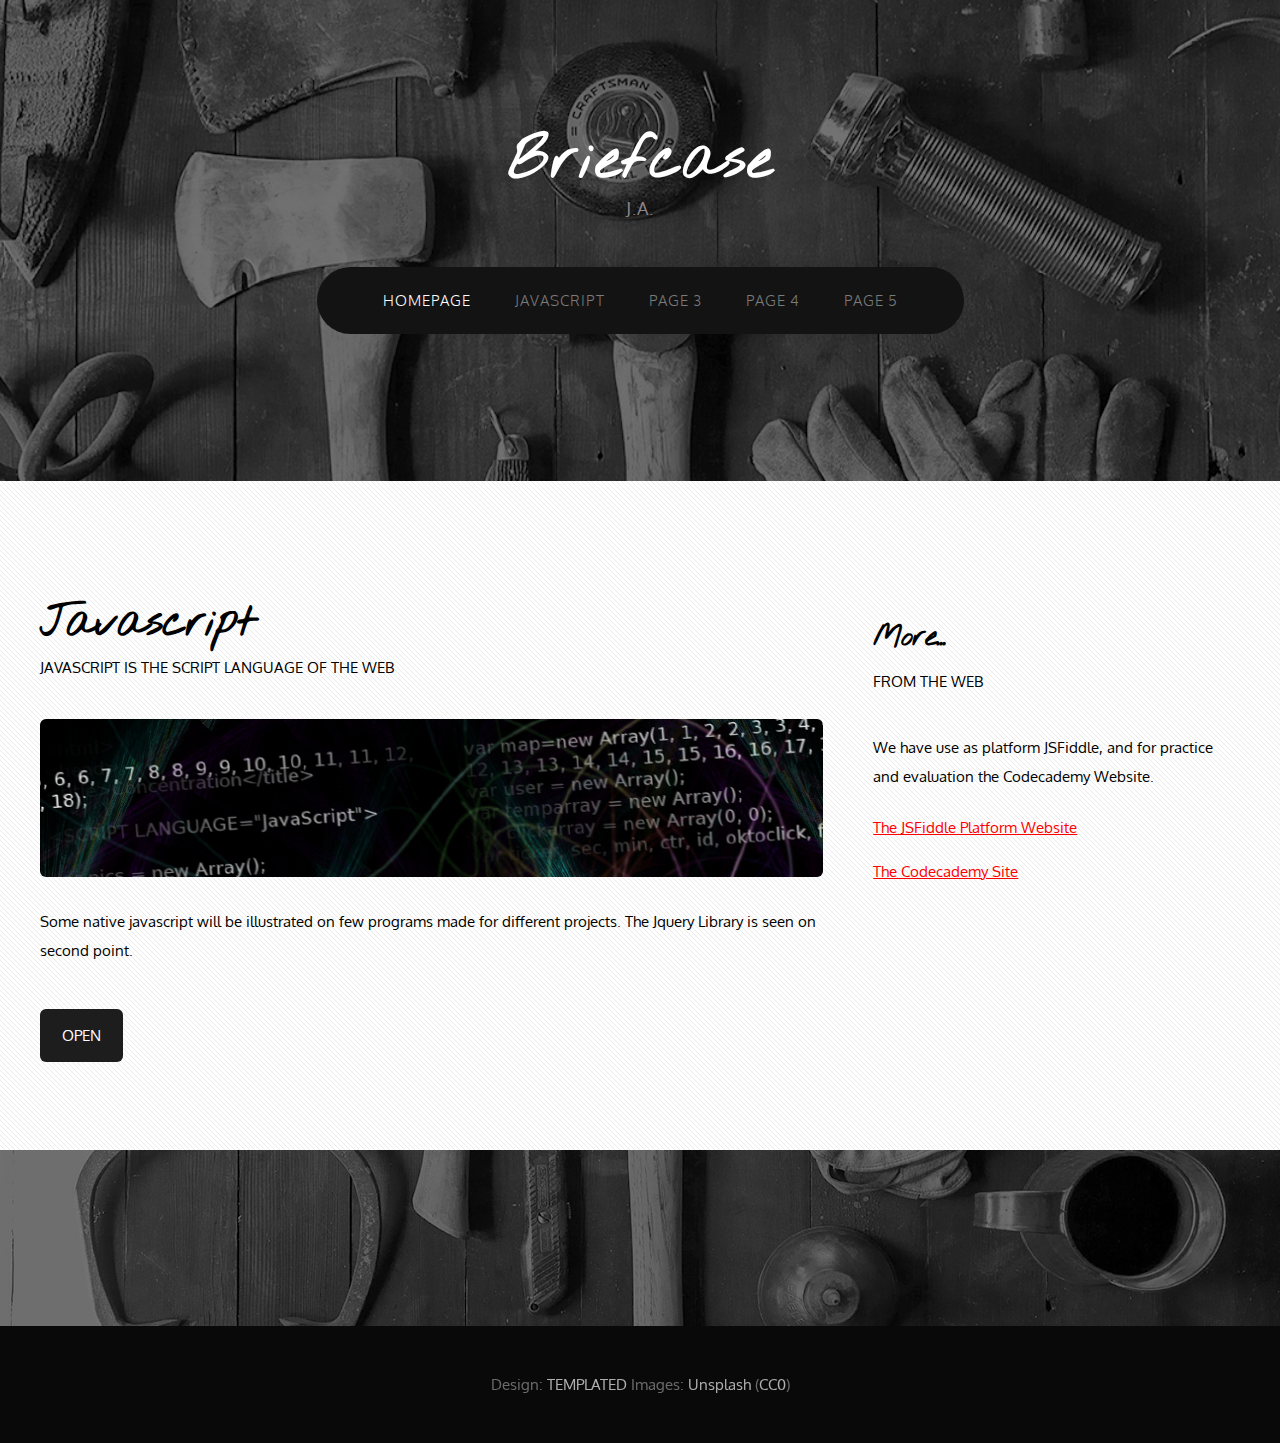
==== index.html @ 6c8d341e "Initial Commit" ====
<!DOCTYPE HTML>
<!--
	Monochromed by TEMPLATED
    templated.co @templatedco
    Released for free under the Creative Commons Attribution 3.0 license (templated.co/license)
-->
<html>
	<head>
		<title>Monochromed by TEMPLATED</title>
		<meta http-equiv="content-type" content="text/html; charset=utf-8" />
		<meta name="description" content="" />
		<meta name="keywords" content="" />
		<link href='http://fonts.googleapis.com/css?family=Oxygen:400,300,700' rel='stylesheet' type='text/css'>
        <link href='http://fonts.googleapis.com/css?family=Nothing+You+Could+Do' rel='stylesheet' type='text/css'>
		<!--[if lte IE 8]><script src="js/html5shiv.js"></script><![endif]-->
        <script src="http://ajax.googleapis.com/ajax/libs/jquery/1.11.0/jquery.min.js"></script>
		<script src="js/skel.min.js"></script>
		<script src="js/skel-panels.min.js"></script>
		<script src="js/initt.js"></script>
		<noscript>
			<link rel="stylesheet" href="css/skel-noscript.css" />
			<link rel="stylesheet" href="css/style.css" />
		</noscript>
		<!--[if lte IE 8]><link rel="stylesheet" href="css/ie/v8.css" /><![endif]-->
		<!--[if lte IE 9]><link rel="stylesheet" href="css/ie/v9.css" /><![endif]-->
	</head>
	<body class="homepage" onLoad="init()">

	<!-- Header -->
		<div id="header"> 
			<div class="container">
					
				<!-- Logo -->
					<div id="logo">
						<!-- function titreSite(titre,designer) dans le init() du main.js --> 
					</div>
				
				<!-- Nav -->
					<nav id="nav">
						<!-- function menuSite(item1,lien1,item2,lien2,item3,lien3,item4,lien4,item5,lien5) dans le init() du main.js -->
					</nav>

			</div>
		</div>
	<!-- Header -->
			
	<!-- Main -->
		<div id="main">
			<div class="container">
				<header id="titreBanniere">
					<!-- function titreBanniere(titre) dans le init() du main.js -->
				</header>
				<div class="row" id="banniereHorizontale">
					<!-- function banniereHorizontale() dans le init() du main.js -->
				</div>
				<!--<div class="divider">&nbsp;</div>-->
				<div class="row" id="grandeBanniereHorizontale">	
					<!-- function grandeBanniereHorizontale() dans le init() du main.js -->	
				</div>
			
			</div>
		</div>
	<!-- Main -->

	<!-- Footer -->
		<div id="footer">
			<!-- function footer() dans le init() du main.js -->
		</div>
	<!-- Footer -->

	<!-- Copyright -->
		<div id="copyright">
			<div class="container">
				Design: <a href="http://templated.co">TEMPLATED</a> Images: <a href="http://unsplash.com">Unsplash</a> (<a href="http://unsplash.com/cc0">CC0</a>)
			</div>
		</div>

<script type="text/javascript" src="js/main.js"></script>
<script type="text/javascript" src="js/utils.js"></script>
	</body>
</html>
---- css/skel-noscript.css ----
/* Resets (http://meyerweb.com/eric/tools/css/reset/ | v2.0 | 20110126 | License: none (public domain)) */

	html,body,div,span,applet,object,iframe,h1,h2,h3,h4,h5,h6,p,blockquote,pre,a,abbr,acronym,address,big,cite,code,del,dfn,em,img,ins,kbd,q,s,samp,small,strike,strong,sub,sup,tt,var,b,u,i,center,dl,dt,dd,ol,ul,li,fieldset,form,label,legend,table,caption,tbody,tfoot,thead,tr,th,td,article,aside,canvas,details,embed,figure,figcaption,footer,header,hgroup,menu,nav,output,ruby,section,summary,time,mark,audio,video{margin:0;padding:0;border:0;font-size:100%;font:inherit;vertical-align:baseline;}article,aside,details,figcaption,figure,footer,header,hgroup,menu,nav,section{display:block;}body{line-height:1;}ol,ul{list-style:none;}blockquote,q{quotes:none;}blockquote:before,blockquote:after,q:before,q:after{content:'';content:none;}table{border-collapse:collapse;border-spacing:0;}body{-webkit-text-size-adjust:none}

/* Box Model */

	*, *:before, *:after {
		-moz-box-sizing: border-box;
		-webkit-box-sizing: border-box;
		-o-box-sizing: border-box;
		-ms-box-sizing: border-box;
		box-sizing: border-box;
	}

/* Container */

	body {
		min-width: 1200px;
	}

	.container {
		width: 1200px;
		margin-left: auto;
		margin-right: auto;
	}

	/* Modifiers */
	
		.container.small {
			width: 900px;
		}

		.container.big {
			width: 100%;
			max-width: 1500px;
			min-width: 1200px;
		}

/* Grid */

	/* Cells */

		.\31 2u { width: 100% }
		.\31 1u { width: 91.6666666667% }
		.\31 0u { width: 83.3333333333% }
		.\39 u { width: 75% }
		.\38 u { width: 66.6666666667% }
		.\37 u { width: 58.3333333333% }
		.\36 u { width: 50% }
		.\35 u { width: 41.6666666667% }
		.\34 u { width: 33.3333333333% }
		.\33 u { width: 25% }
		.\32 u { width: 16.6666666667% }
		.\31 u { width: 8.3333333333% }
		.\-11u { margin-left: 91.6666666667% }
		.\-10u { margin-left: 83.3333333333% }
		.\-9u { margin-left: 75% }
		.\-8u { margin-left: 66.6666666667% }
		.\-7u { margin-left: 58.3333333333% }
		.\-6u { margin-left: 50% }
		.\-5u { margin-left: 41.6666666667% }
		.\-4u { margin-left: 33.3333333333% }
		.\-3u { margin-left: 25% }
		.\-2u { margin-left: 16.6666666667% }
		.\-1u { margin-left: 8.3333333333% }

		.row > * {
			padding: 50px 0 0 50px;
			float: left;
			-moz-box-sizing: border-box;
			-webkit-box-sizing: border-box;
			-o-box-sizing: border-box;
			-ms-box-sizing: border-box;
			box-sizing: border-box;
		}

		.row + .row > * {
			padding-top: 50px;
		}

		.row {
			margin-left: -50px;
		}

	/* Rows */

		.row:after {
			content: '';
			display: block;
			clear: both;
			height: 0;
		}

		.row:first-child > * {
			padding-top: 0;
		}

		.row > * {
			padding-top: 0;
		}

		/* Modifiers */

			/* Flush */

				.row.flush {
					margin-left: 0;
				}

				.row.flush > * {
					padding: 0 !important;
				}

			/* Quarter */

				.row.quarter > * {
					padding: 12.5px 0 0 12.5px;
				}

				.row.quarter + .row.quarter > * {
					padding-top: 12.5px;
				}

				.row.quarter {
					margin-left: -12.5px;
				}

			/* Half */

				.row.half > * {
					padding: 25px 0 0 25px;
				}

				.row.half + .row.half > * {
					padding-top: 25px;
				}

				.row.half {
					margin-left: -25px;
				}

			/* One and (a) Half */

				.row.oneandhalf > * {
					padding: 75px 0 0 75px;
				}

				.row.oneandhalf + .row.oneandhalf > * {
					padding-top: 75px;
				}

				.row.oneandhalf {
					margin-left: -75px;
				}

			/* Double */

				.row.double > * {
					padding: 100px 0 0 100px;
				}

				.row.double + .row.double > * {
					padding-top: 100px;
				}

				.row.double {
					margin-left: -100px;
				}
---- css/style.css ----
/*
	Monochromed by TEMPLATED
    templated.co @templatedco
    Released for free under the Creative Commons Attribution 3.0 license (templated.co/license)
*/

@charset 'UTF-8';

/*********************************************************************************/
/* Basic                                                                         */
/*********************************************************************************/

	body
	{
		background: #090909;
	}

	body,input,textarea,select
	{
		font-family: 'Oxygen', sans-serif;
		font-size: 13pt;
		line-height: 2em;
	}

	h1,h2,h3,h4,h5,h6
	{
		font-weight: bold;
	}
	
		h1 a, h2 a, h3 a, h4 a, h5 a, h6 a
		{
			color: inherit;
			text-decoration: none;
		}
		
	/* Change this to whatever font weight/color pairing is most suitable */
	strong, b
	{
		font-weight: bold;
		color: #000000;
	}
	
	em, i
	{
		font-style: italic;
	}

	/* Don't forget to set this to something that matches the design */
	a
	{
		color: #ff0000;
	}
	
	a:hover
	{
		text-decoration: none;
	}

	sub
	{
		position: relative;
		top: 0.5em;
		font-size: 0.8em;
	}
	
	sup
	{
		position: relative;
		top: -0.5em;
		font-size: 0.8em;
	}
	
	hr
	{
		border: 0;
		border-top: solid 1px #ddd;
	}
	
	blockquote
	{
		border-left: solid 0.5em #ddd;
		padding: 1em 0 1em 2em;
		font-style: italic;
	}
	
	p, ul, ol, dl, table
	{
		margin-bottom: 1em;
	}

	header
	{
	}
	
		header h2
		{
			letter-spacing: -1px;
			font-weight: 700;
		}
	
		header .byline
		{
			display: block;
			text-transform: uppercase;
		}
		
	footer
	{
	margin-top: 1em;
	
	}

	br.clear
	{
		clear: both;
	}
	
	/* Buttons */
		
		.button
		{
			position: relative;
			display: inline-block;
			margin-top: 2em;
			padding: 0.8em 1.5em;
			background: #1d1d1d;
			border-radius: 6px;
			text-decoration: none;
			text-transform: uppercase;
			font-size: 1em;
			color: #FFF;
			-moz-transition: color 0.35s ease-in-out, background-color 0.35s ease-in-out;
			-webkit-transition: color 0.35s ease-in-out, background-color 0.35s ease-in-out;
			-o-transition: color 0.35s ease-in-out, background-color 0.35s ease-in-out;
			-ms-transition: color 0.35s ease-in-out, background-color 0.35s ease-in-out;
			transition: color 0.35s ease-in-out, background-color 0.35s ease-in-out;
			cursor: pointer;
		}

			.button:hover
			{
				background: #141414;
				color: #FFF !important;
			}
	

	/* Sections/Articles */
	
		section,
		article
		{
			margin-bottom: 3em;
		}
		
		section > :last-child,
		article > :last-child
		{
			margin-bottom: 0;
		}

		section:last-child,
		article:last-child
		{
	margin-bottom: 0;
	margin-top: -7%;
		}

		.row > section,
		.row > article
		{
			margin-bottom: 0;
		}

	/* Images */

		.image
		{
			display: inline-block;
		}
		
			.image img
			{
				display: block;
				width: 100%;
				border-radius: 6px;
			}

			.image.featured
			{
				display: block;
				width: 100%;
				margin: 0 0 2em 0;
			}
			
			.image.full
			{
				display: block;
				width: 100%;
				margin: 0 0 2em 0;
			}
			
			.image.left
			{
				float: left;
				margin: 0 2em 2em 0;
			}
			
			.image.centered
			{
				display: block;
				margin: 0 0 2em 0;
			}

				.image.centered img
				{
					margin: 0 auto;
					width: auto;
				}

	/* Lists */

		ul.default
		{
			list-style: none;
			margin: 0;
			padding: 0;
		}
		
			ul.default li
			{
				padding: 0.50em 0em;
			}	
		
		ul.style1
		{
			font-size: 0.90em;
		}	

			ul.style1 li
			{
				padding: 0.80em 0em;
				line-height: 1.8em;
			}	

			ul.style1 li img
			{
				float: left;
				margin-right: 1.50em;
				border-radius: 6px;
			}
			
			ul.style1 .posted
			{
				display: block;
				margin-top: 1em;
				padding: 0.50em 0em;
			}

/*********************************************************************************/
/* Header                                                                        */
/*********************************************************************************/

	#header
	{
		position: relative;
		background: #ddd url(../images/header_ancien.jpg) no-repeat center ;
		background-size: cover;
	}

	#logo
	{
	}
	
	#nav
	{
	}

		#nav ul
		{
			margin: 0;
		}
	
/*********************************************************************************/
/* Banner                                                                        */
/*********************************************************************************/

	#banner
	{
		position: relative;
		background: #333;
		color: #fff;
	}

/*********************************************************************************/
/* Main                                                                          */
/*********************************************************************************/

	#main
	{
		position: relative;
		background: #fff url(images/overlay.png) repeat;
	}
	
	.divider
	{
		overflow: hidden;
		border-top: 1px solid #dbdbdb;
	}

/*********************************************************************************/
/* Footer                                                                        */
/*********************************************************************************/
	
	#footer
	{
	position: relative;
	background: #121212;
	color: rgba(255,255,255,.4);
	}
	
	#footer header h2
	{
		color: #FFF;
	}
	
/*********************************************************************************/
/* Copyright                                                                     */
/*********************************************************************************/
	
	#copyright
	{
		position: relative;
		padding: 3em 0em;
		text-align: center;
		color: rgba(192, 179, 138, 1);
	}
	
	#copyright .container
	{
	color: rgba(255,255,255,0.40);
	}
	
	#copyright a
	{
	text-decoration: none;
	color: rgba(255,255,255,0.68);
	}
---- css/ie/v8.css ----
/*********************************************************************************/
/* Basic                                                                         */
/*********************************************************************************/

	.button
	{
		/*
		
		For elements that use border-radius, add the following:
		
			-ms-behavior: url('css/ie/PIE.htc');

		Note that PIE.htc requires its elements to be relative or absolute:

			position: relative;

		*/
	}
---- css/ie/v9.css ----
/*********************************************************************************/
/* Basic                                                                         */
/*********************************************************************************/
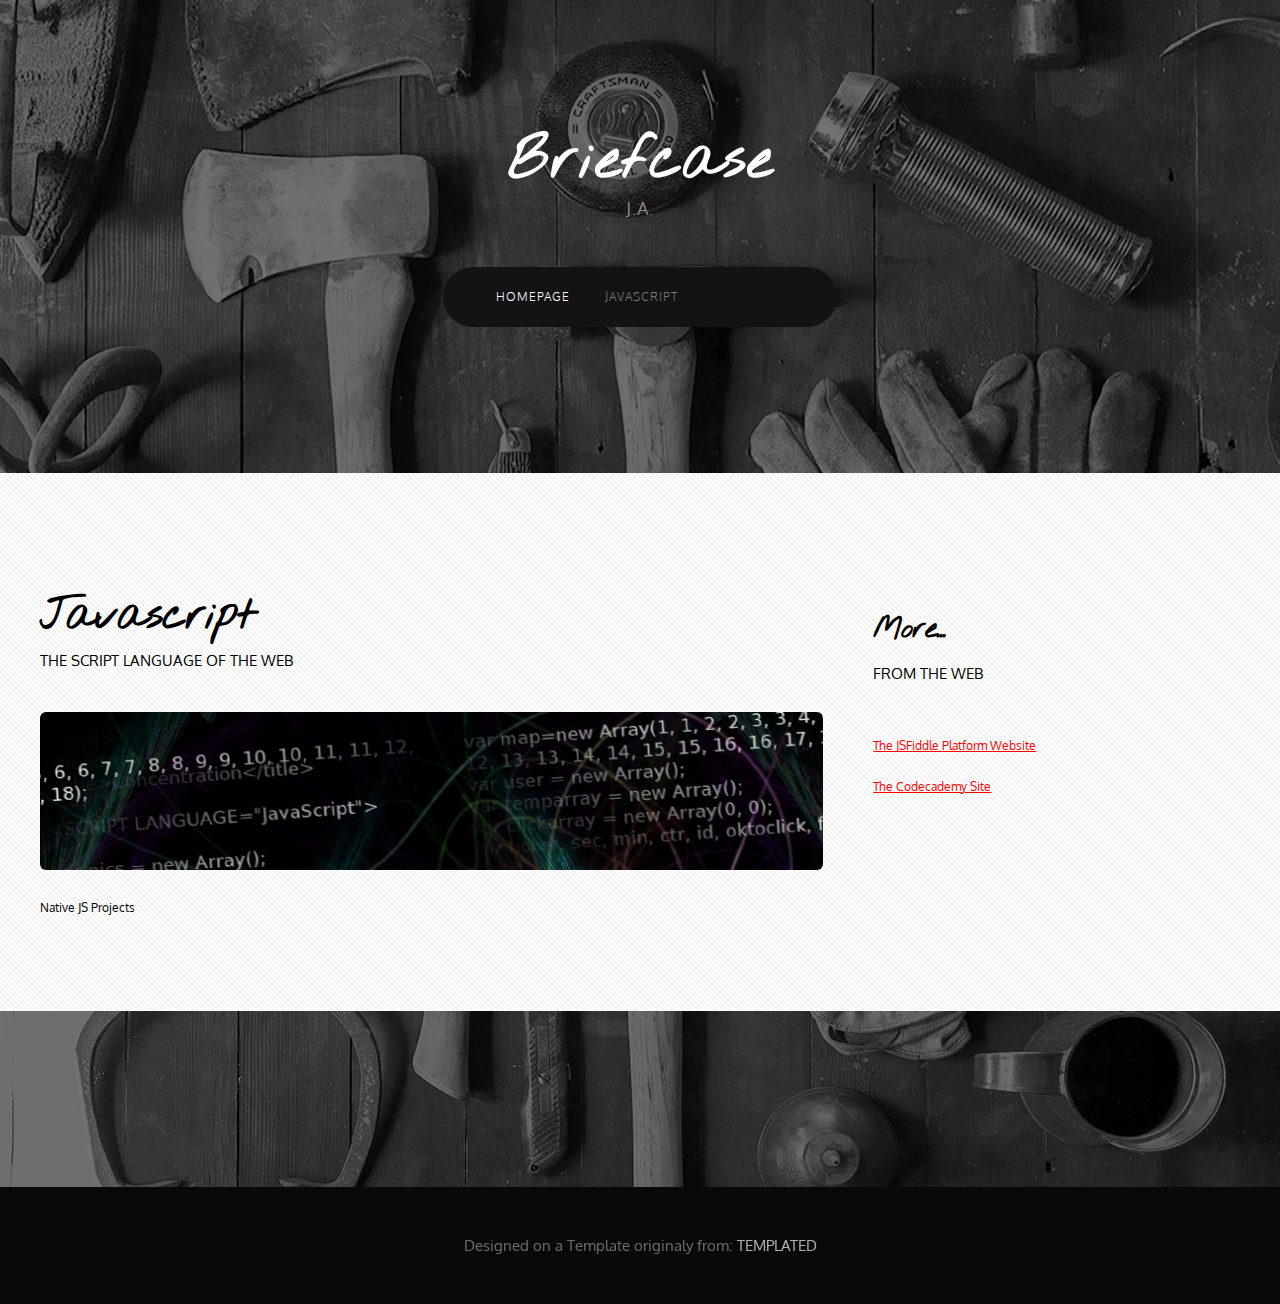
==== commit 193b0b57: "Submission of 1st February" ====
--- a/index.html
+++ b/index.html
@@ -71,7 +71,7 @@
 	<!-- Copyright -->
 		<div id="copyright">
 			<div class="container">
-				Design: <a href="http://templated.co">TEMPLATED</a> Images: <a href="http://unsplash.com">Unsplash</a> (<a href="http://unsplash.com/cc0">CC0</a>)
+				Designed on a Template originaly from: <a href="http://templated.co">TEMPLATED</a> 
 			</div>
 		</div>
 
--- a/css/style.css
+++ b/css/style.css
@@ -48,7 +48,8 @@
 	/* Don't forget to set this to something that matches the design */
 	a
 	{
-		color: #ff0000;
+	color: #ff0000;
+	padding-top: 0px;
 	}
 	
 	a:hover
@@ -85,7 +86,9 @@
 	
 	p, ul, ol, dl, table
 	{
-		margin-bottom: 1em;
+	margin-bottom: 1em;
+	font-size: 80%;
+	padding-bottom: 0px;
 	}
 
 	header
@@ -119,28 +122,33 @@
 		
 		.button
 		{
-			position: relative;
-			display: inline-block;
-			margin-top: 2em;
-			padding: 0.8em 1.5em;
-			background: #1d1d1d;
-			border-radius: 6px;
-			text-decoration: none;
-			text-transform: uppercase;
-			font-size: 1em;
-			color: #FFF;
-			-moz-transition: color 0.35s ease-in-out, background-color 0.35s ease-in-out;
-			-webkit-transition: color 0.35s ease-in-out, background-color 0.35s ease-in-out;
-			-o-transition: color 0.35s ease-in-out, background-color 0.35s ease-in-out;
-			-ms-transition: color 0.35s ease-in-out, background-color 0.35s ease-in-out;
-			transition: color 0.35s ease-in-out, background-color 0.35s ease-in-out;
-			cursor: pointer;
+	position: relative;
+	display: inline-block;
+	margin-top: 2em;
+	padding-top: 0.8em;
+	padding-right: 1.5em;
+	padding-left: 1.5em;
+	padding-bottom: 0.8em;
+	background: #1d1d1d;
+	border-radius: 6px;
+	text-decoration: none;
+	text-transform: uppercase;
+	font-size: 1em;
+	color: #FFF;
+	-moz-transition: color 0.35s ease-in-out, background-color 0.35s ease-in-out;
+	-webkit-transition: color 0.35s ease-in-out, background-color 0.35s ease-in-out;
+	-o-transition: color 0.35s ease-in-out, background-color 0.35s ease-in-out;
+	-ms-transition: color 0.35s ease-in-out, background-color 0.35s ease-in-out;
+	transition: color 0.35s ease-in-out, background-color 0.35s ease-in-out;
+	cursor: pointer;
 		}
 
 			.button:hover
 			{
-				background: #141414;
-				color: #FFF !important;
+	background: #141414;
+	color: #FFF !important;
+	padding-bottom: 0px;
+	padding-top: 0px;
 			}
 	
 
@@ -180,9 +188,13 @@
 		
 			.image img
 			{
-				display: block;
-				width: 100%;
-				border-radius: 6px;
+	display: block;
+	width: 100%;
+	border-radius: 6px;
+	padding-bottom: 0px;
+	padding-top: 0px;
+	-webkit-box-shadow: 0px 0px;
+	box-shadow: 0px 0px;
 			}
 
 			.image.featured
